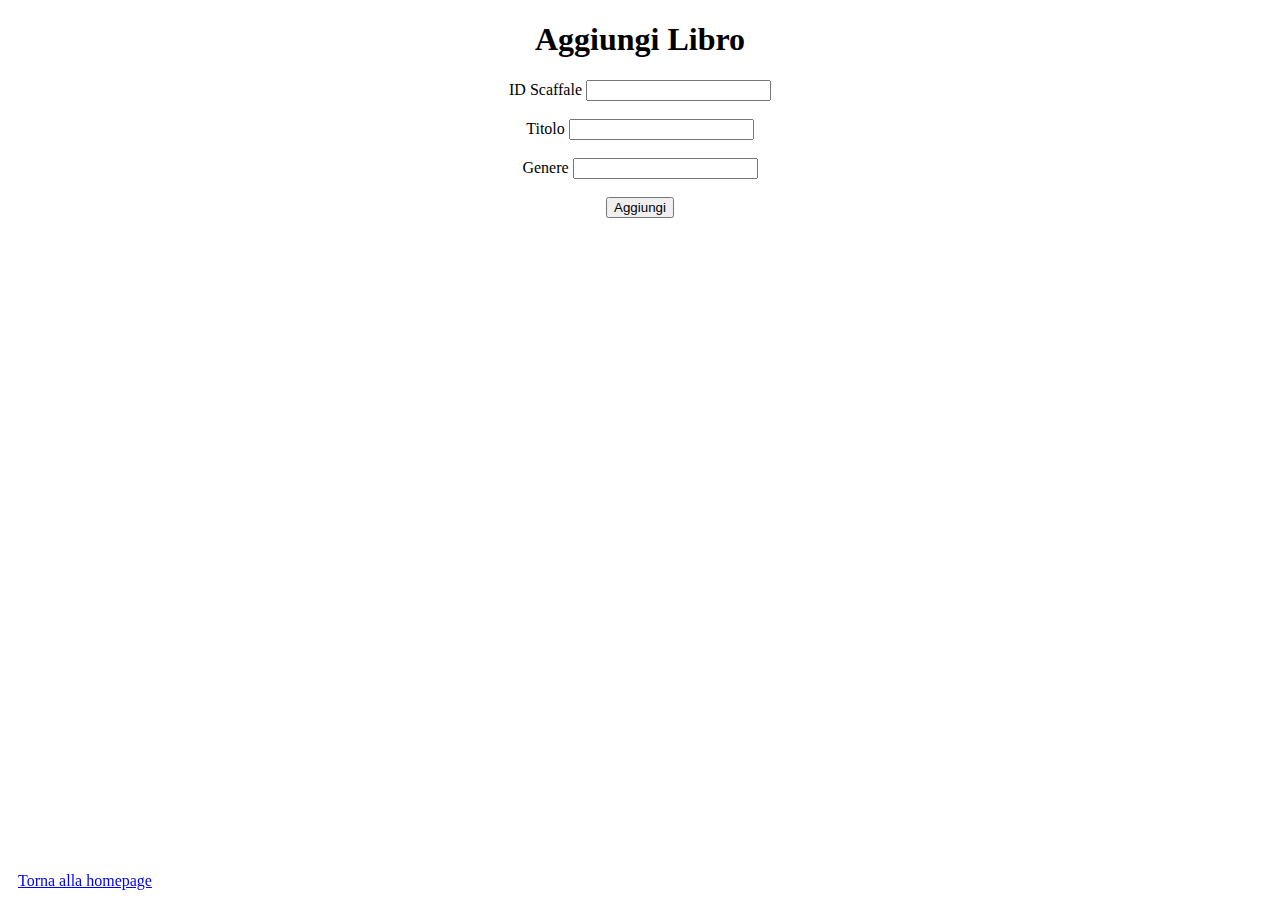
==== wwwroot/addbook.html @ c395cc45 "Aggiungere i file di progetto." ====
<!DOCTYPE html>

    <title>Aggiungere</title>
    <link rel="stylesheet" href="esempio.css">
    
    <html>
    <body>
        <center>
            <div class="centrato">
                <h1>Aggiungi Libro</h1>
                
                
                    <form action="addbook.html">
                        <label for="prova">ID Scaffale  </label>
                        <input type="number" id="prova" name="name" value=""><br>
                        <br><label for="prova1">Titolo  </label>
                        <input type="text" id="prova1" name="name" value=""><br>
                        <br><label for="prova2">Genere  </label>
                        <input type="text" id="prova2" name="name" value=""><br>
                        <br><button onclick="addBook()">Aggiungi</button>
                        </form>
                
            </div>
        </center>

        <div style="text-align: left; position: fixed; bottom: 0;  padding: 10px;">
            <a href="index.html">Torna alla homepage</a>
        </div>
        <script src="libreria.js"></script>

    </body>
    </html>
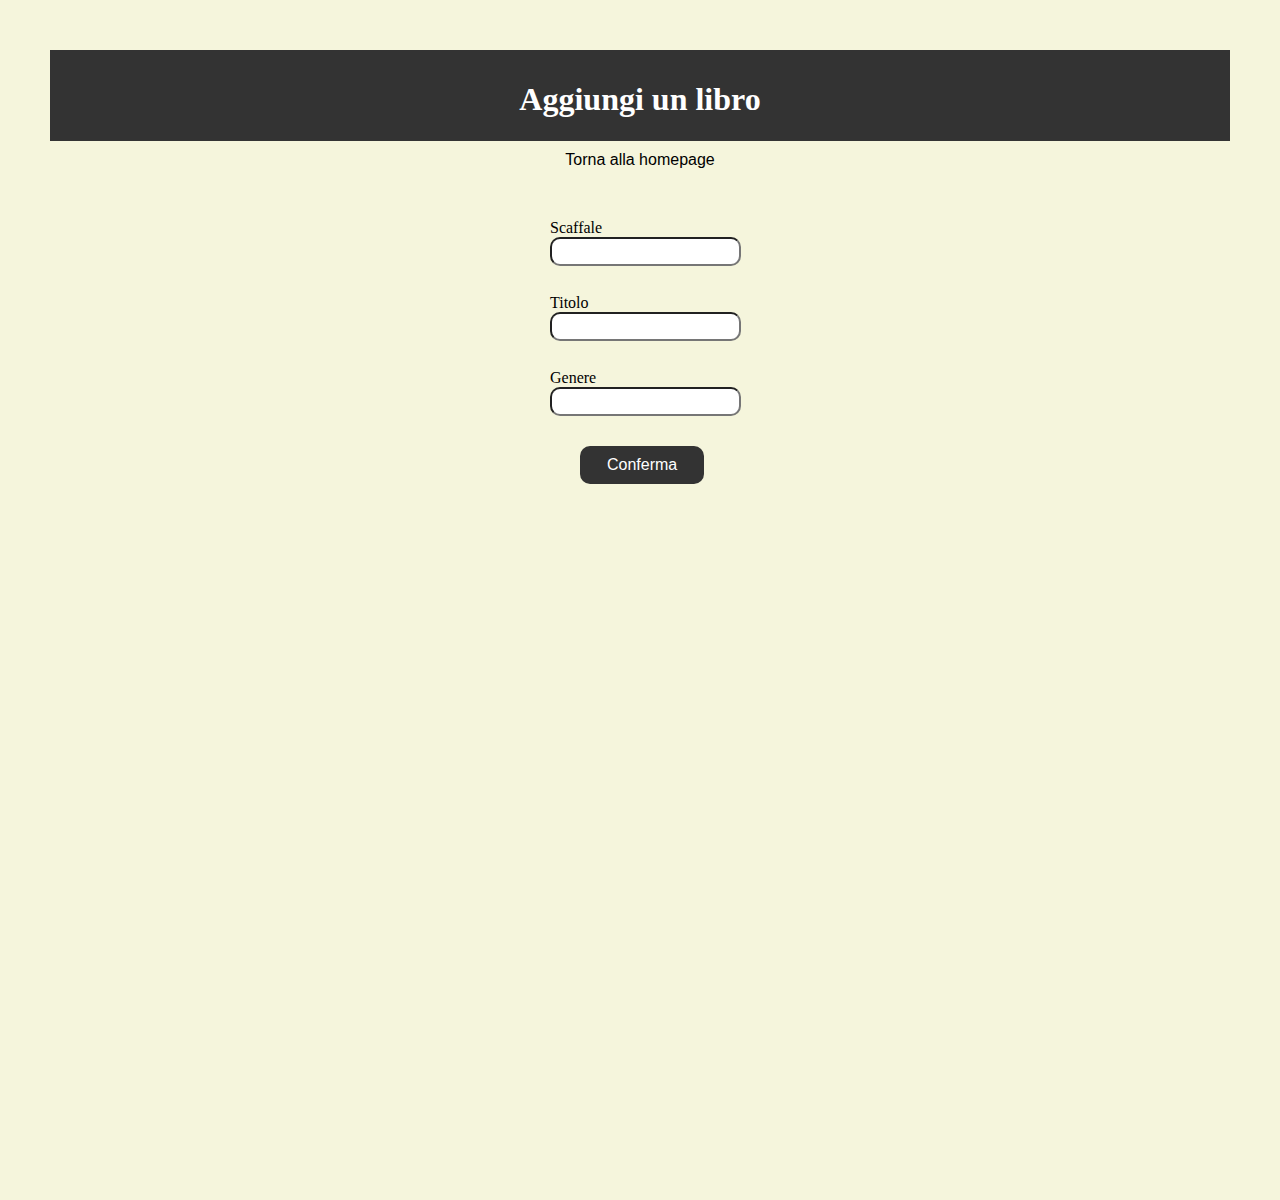
==== commit b9c11042: "aggiungi scaffale" ====
--- a/wwwroot/addbook.html
+++ b/wwwroot/addbook.html
@@ -1,32 +1,36 @@
 <!DOCTYPE html>
+<html>
+    <title>Aggiungi un libro</title>
+    <link rel="stylesheet" href="main.css">
 
-    <title>Aggiungere</title>
-    <link rel="stylesheet" href="esempio.css">
+
+<body>
+
+    <div class="content">
+            <header>
+                <h1>Aggiungi un libro</h1>
+            </header>
+
+            <nav><a href="index.html">Torna alla homepage</a></nav>
+
     
-    <html>
-    <body>
-        <center>
-            <div class="centrato">
-                <h1>Aggiungi Libro</h1>
-                
-                
-                    <form action="addbook.html">
-                        <label for="prova">ID Scaffale  </label>
-                        <input type="number" id="prova" name="name" value=""><br>
-                        <br><label for="prova1">Titolo  </label>
-                        <input type="text" id="prova1" name="name" value=""><br>
-                        <br><label for="prova2">Genere  </label>
-                        <input type="text" id="prova2" name="name" value=""><br>
-                        <br><button onclick="addBook()">Aggiungi</button>
-                        </form>
-                
-            </div>
-        </center>
+            
+                <form action="addbook.html">
+                    <label for="shelf">Scaffale  </label>
+                    <input type="number" id="shelf" name="name" value=""><br>
+                    <br><label for="title">Titolo  </label>
+                    <input type="text" id="title" name="name" value=""><br>
+                    <br><label for="idgenre">Genere  </label>
+                    <input type="text" id="idgenre" name="name" value=""><br>
+                    <br><button onclick="addBook()">Conferma</button>
+                </form>
+            
+              
+            
 
-        <div style="text-align: left; position: fixed; bottom: 0;  padding: 10px;">
-            <a href="index.html">Torna alla homepage</a>
-        </div>
-        <script src="libreria.js"></script>
+    </div>
+  
+    <script src="libreria.js"></script>
 
-    </body>
-    </html>+</body>
+</html>--- a/wwwroot/main.css
+++ b/wwwroot/main.css
@@ -0,0 +1,96 @@
+
+body {
+    margin: 50px 50px 50px 50px;
+    padding: 0;
+    background-color: beige;
+}
+
+.content {
+    height: 1000px;
+    padding-bottom: 100px;
+}
+
+header {
+    background-color: #333;
+    color: #fff;
+    padding: 10px 10px 1px 10px;
+    text-align: center;
+}
+
+nav {
+    margin: 10px 50px 50px 50px;
+    text-align: center;
+    font-family: "Dosis", sans-serif;
+}
+
+    nav a {
+        color: black; 
+        text-decoration: none; 
+        margin: 0 20px; 
+        transition: color 0.3s, text-decoration 0.3s, transform 0.3s; 
+    }
+
+        nav a:hover {
+            color: blue;
+            transform: scale(1.1);
+            display: inline-block;
+        }
+
+#tabella {
+    width: 100%;
+    border-collapse: collapse;
+    background-color: #AAA;
+}
+
+    #tabella th {
+        border: 1px solid black;
+        padding: 10px;
+        text-align: center;
+        color: white;
+    }
+
+footer {
+    bottom: 0;
+    left: 0;
+    background-color: #CCC;
+    padding: 10px;
+    text-align: center;
+    z-index: 1000;
+}
+    footer p {
+        margin: 10px;
+        display: inline-block;
+    }
+
+form {
+    margin-left: 500px;
+    margin-right: 0;
+    width: 0%;
+}
+
+
+button {
+    background-color: #333;
+    border: none;
+    color: white;
+    padding: 10px 27px;
+    text-align: center;
+    text-decoration: none;
+    display: inline-block;
+    font-size: 16px;
+    margin: 2px 1px;
+    cursor: pointer;
+    border-radius: 10px;
+    margin-left: 30px;
+}
+    /* e quando il cursore ci passa sopra */
+    button:hover {
+        background-color: blue; 
+    }
+
+input[type="number"],
+input[type="text"] {
+    border-radius: 10px; 
+    padding: 5px; 
+    margin-bottom: 10px; 
+}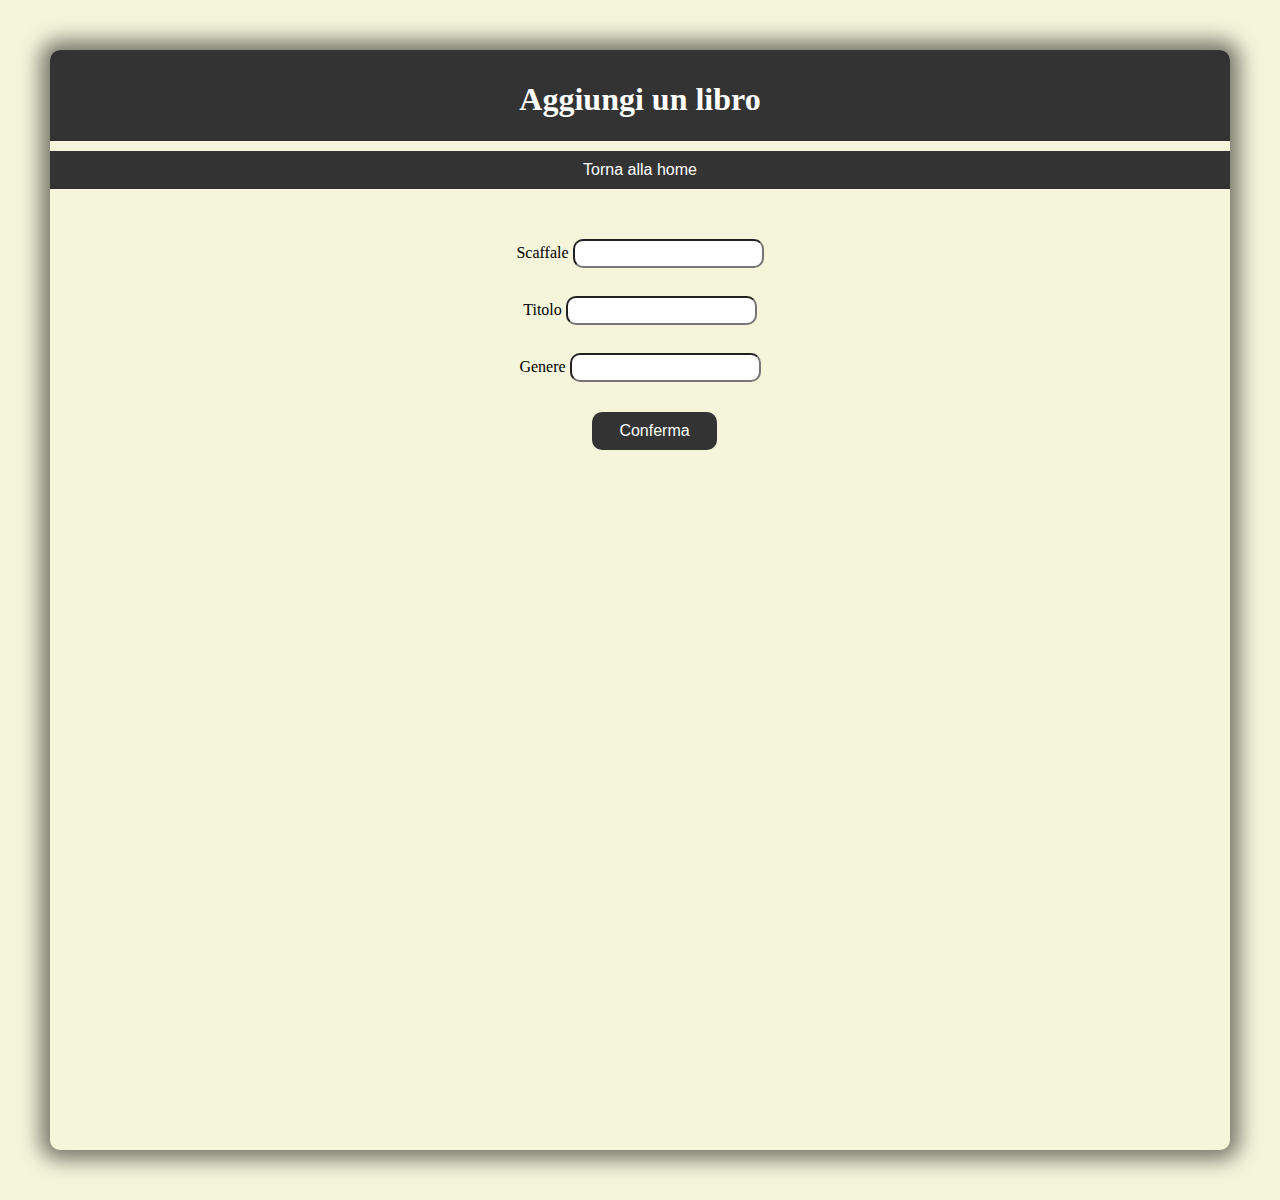
==== commit 182a894a: "form si adatta alla dimensione della pagina" ====
--- a/wwwroot/addbook.html
+++ b/wwwroot/addbook.html
@@ -11,16 +11,16 @@
                 <h1>Aggiungi un libro</h1>
             </header>
 
-            <nav><a href="index.html">Torna alla homepage</a></nav>
+            <nav><a href="index.html">Torna alla home</a></nav>
 
     
             
                 <form action="addbook.html">
-                    <label for="shelf">Scaffale  </label>
+                    <label for="shelf">Scaffale</label>
                     <input type="number" id="shelf" name="name" value=""><br>
-                    <br><label for="title">Titolo  </label>
+                    <br><label for="title">Titolo</label>
                     <input type="text" id="title" name="name" value=""><br>
-                    <br><label for="idgenre">Genere  </label>
+                    <br><label for="idgenre">Genere</label>
                     <input type="text" id="idgenre" name="name" value=""><br>
                     <br><button onclick="addBook()">Conferma</button>
                 </form>
--- a/wwwroot/main.css
+++ b/wwwroot/main.css
@@ -3,6 +3,8 @@
     margin: 50px 50px 50px 50px;
     padding: 0;
     background-color: beige;
+    border-radius: 10px;
+    box-shadow: 0 0 20px 10px rgba(0, 0, 0, 0.5);
 }
 
 .content {
@@ -11,27 +13,41 @@
 }
 
 header {
+    border-top-left-radius: 10px;
+    border-top-right-radius: 10px;
     background-color: #333;
     color: #fff;
     padding: 10px 10px 1px 10px;
     text-align: center;
 }
+    header a {
+        color: white;
+        text-decoration: none;
+        margin: 0 50px;
+        transition: color 0.3s, text-decoration 0.3s, transform 0.3s;
+    }
+        header a:hover {
+            color: beige;
+            transform: scale(1.1);
+            display: inline-block;
+        }
+
 
 nav {
-    margin: 10px 50px 50px 50px;
+    margin: 10px 0px 50px 0px;
     text-align: center;
+    background-color: #333;
     font-family: "Dosis", sans-serif;
+    padding: 10px;
 }
-
     nav a {
-        color: black; 
+        color: white; 
         text-decoration: none; 
-        margin: 0 20px; 
+        margin: 0 50px;
         transition: color 0.3s, text-decoration 0.3s, transform 0.3s; 
     }
-
         nav a:hover {
-            color: blue;
+            color: beige;
             transform: scale(1.1);
             display: inline-block;
         }
@@ -50,6 +66,8 @@
     }
 
 footer {
+    border-bottom-left-radius: 10px;
+    border-bottom-right-radius: 10px;
     bottom: 0;
     left: 0;
     background-color: #CCC;
@@ -63,10 +81,11 @@
     }
 
 form {
-    margin-left: 500px;
-    margin-right: 0;
-    width: 0%;
+    margin: 0 auto;
+    width: 50%; 
+    text-align: center;
 }
+        
 
 
 button {
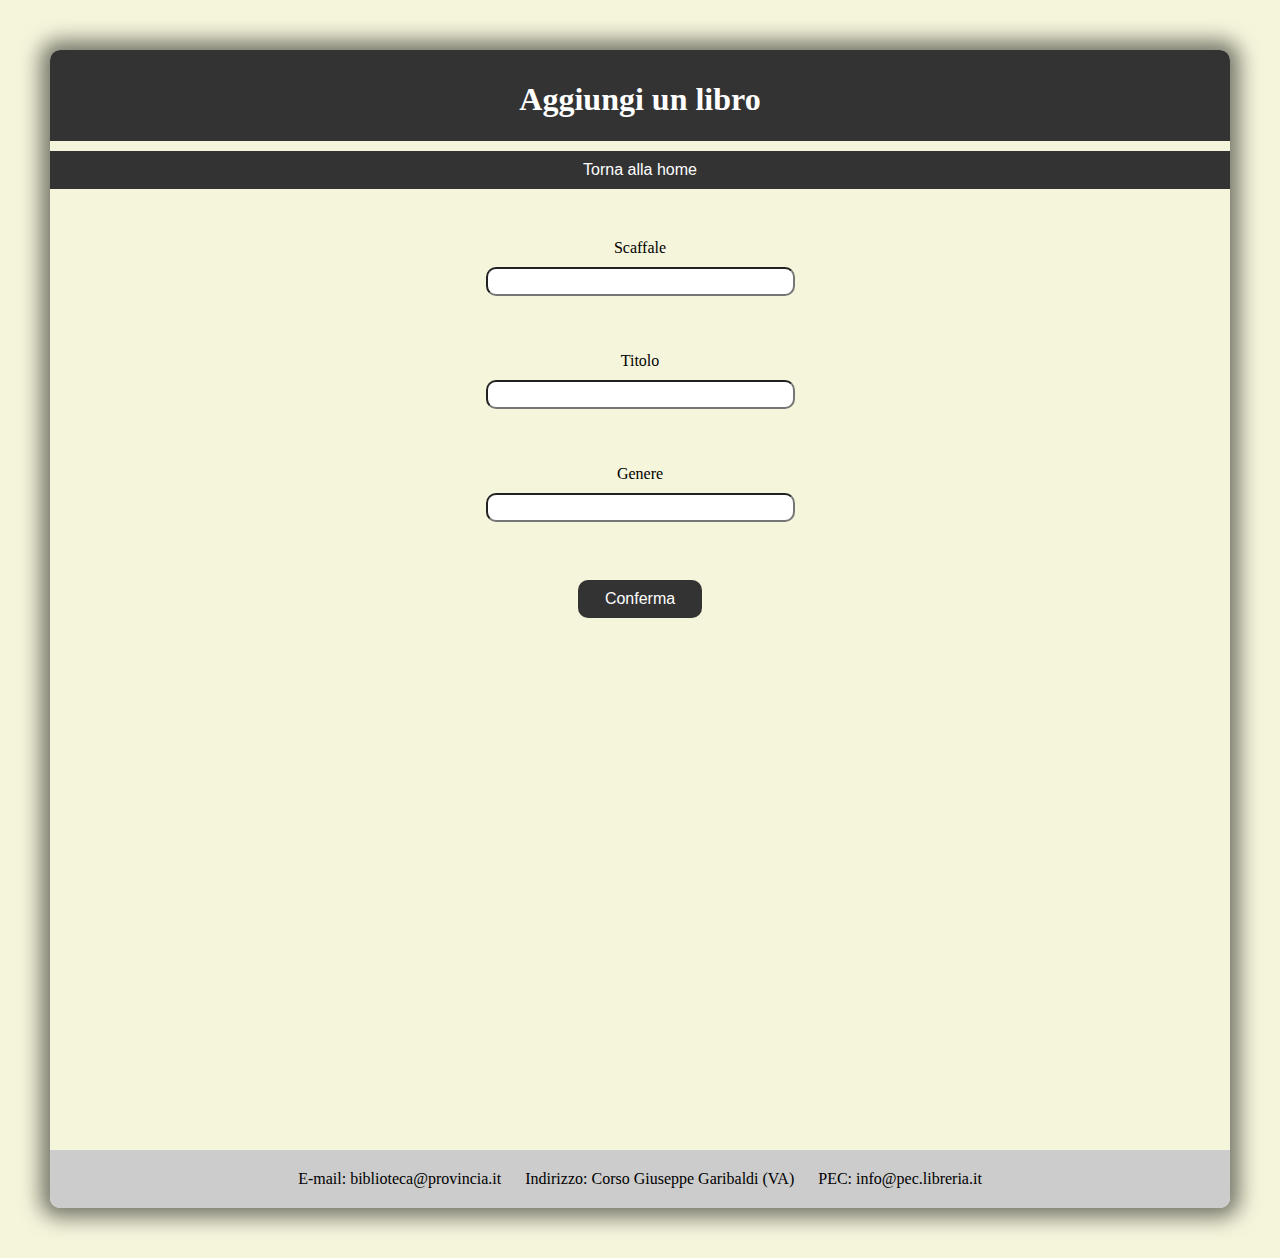
==== commit 65cbccef: "fetch get completamente funzionante" ====
--- a/wwwroot/addbook.html
+++ b/wwwroot/addbook.html
@@ -4,33 +4,35 @@
     <link rel="stylesheet" href="main.css">
 
 
-<body>
+    <body>
 
-    <div class="content">
+        <div class="content">
             <header>
                 <h1>Aggiungi un libro</h1>
             </header>
 
             <nav><a href="index.html">Torna alla home</a></nav>
 
-    
-            
-                <form action="addbook.html">
-                    <label for="shelf">Scaffale</label>
-                    <input type="number" id="shelf" name="name" value=""><br>
-                    <br><label for="title">Titolo</label>
-                    <input type="text" id="title" name="name" value=""><br>
-                    <br><label for="idgenre">Genere</label>
-                    <input type="text" id="idgenre" name="name" value=""><br>
-                    <br><button onclick="addBook()">Conferma</button>
-                </form>
-            
-              
-            
 
-    </div>
-  
-    <script src="libreria.js"></script>
 
-</body>
+            <form action="addbook.html">
+                <label for="shelf">Scaffale</label>
+                <input type="number" id="shelf" name="name" value=""><br>
+                <br><label for="title">Titolo</label>
+                <input type="text" id="title" name="name" value=""><br>
+                <br><label for="idgenre">Genere</label>
+                <input type="text" id="idgenre" name="name" value=""><br>
+                <br><button onclick="addBook()">Conferma</button>
+            </form>
+        </div>
+
+        <footer>
+            <p>E-mail: biblioteca@provincia.it</p>
+            <p>Indirizzo: Corso Giuseppe Garibaldi (VA)</p>
+            <p>PEC: info@pec.libreria.it</p>
+        </footer>
+
+        <script src="libreria.js"></script>
+
+    </body>
 </html>--- a/wwwroot/main.css
+++ b/wwwroot/main.css
@@ -1,4 +1,3 @@
-
 body {
     margin: 50px 50px 50px 50px;
     padding: 0;
@@ -56,14 +55,66 @@
     width: 100%;
     border-collapse: collapse;
     background-color: #AAA;
+    border-top-left-radius: 10px;
+    border-top-right-radius: 10px;
 }
-
     #tabella th {
-        border: 1px solid black;
+        border: 1px outset white;
         padding: 10px;
         text-align: center;
         color: white;
     }
+
+    #tabella td {
+        background-color: #BBB;
+        font-family: Tahoma;
+        text-align: center;
+        color: white;
+        border: 1px outset white;
+        padding: 10px;
+    }
+
+
+form {
+    margin: 0 auto;
+    width: 50%;
+    text-align: center;
+    display: flex;
+    flex-direction: column;
+    align-items: center;
+}
+    label {
+        margin-bottom: 10px;
+    }
+
+    input {
+        width: 50%;
+        padding: 4px;
+        margin-bottom: 20px;
+        border-radius: 10px;
+        padding: 5px;
+    }
+
+    button {
+        background-color: #333;
+        border: none;
+        color: white;
+        padding: 10px 27px;
+        text-align: center;
+        text-decoration: none;
+        display: inline-block;
+        font-size: 16px;
+        margin: 2px 1px;
+        cursor: pointer;
+        border-radius: 10px;
+    }
+        button:hover {
+            background-color: green;
+            transform: scale(1.1);
+            display: inline-block;
+            transition: color 0.3s, text-decoration 0.3s, transform 0.3s;
+        }
+
 
 footer {
     border-bottom-left-radius: 10px;
@@ -75,41 +126,8 @@
     text-align: center;
     z-index: 1000;
 }
+
     footer p {
         margin: 10px;
         display: inline-block;
-    }
-
-form {
-    margin: 0 auto;
-    width: 50%; 
-    text-align: center;
-}
-        
-
-
-button {
-    background-color: #333;
-    border: none;
-    color: white;
-    padding: 10px 27px;
-    text-align: center;
-    text-decoration: none;
-    display: inline-block;
-    font-size: 16px;
-    margin: 2px 1px;
-    cursor: pointer;
-    border-radius: 10px;
-    margin-left: 30px;
-}
-    /* e quando il cursore ci passa sopra */
-    button:hover {
-        background-color: blue; 
-    }
-
-input[type="number"],
-input[type="text"] {
-    border-radius: 10px; 
-    padding: 5px; 
-    margin-bottom: 10px; 
-}+    }